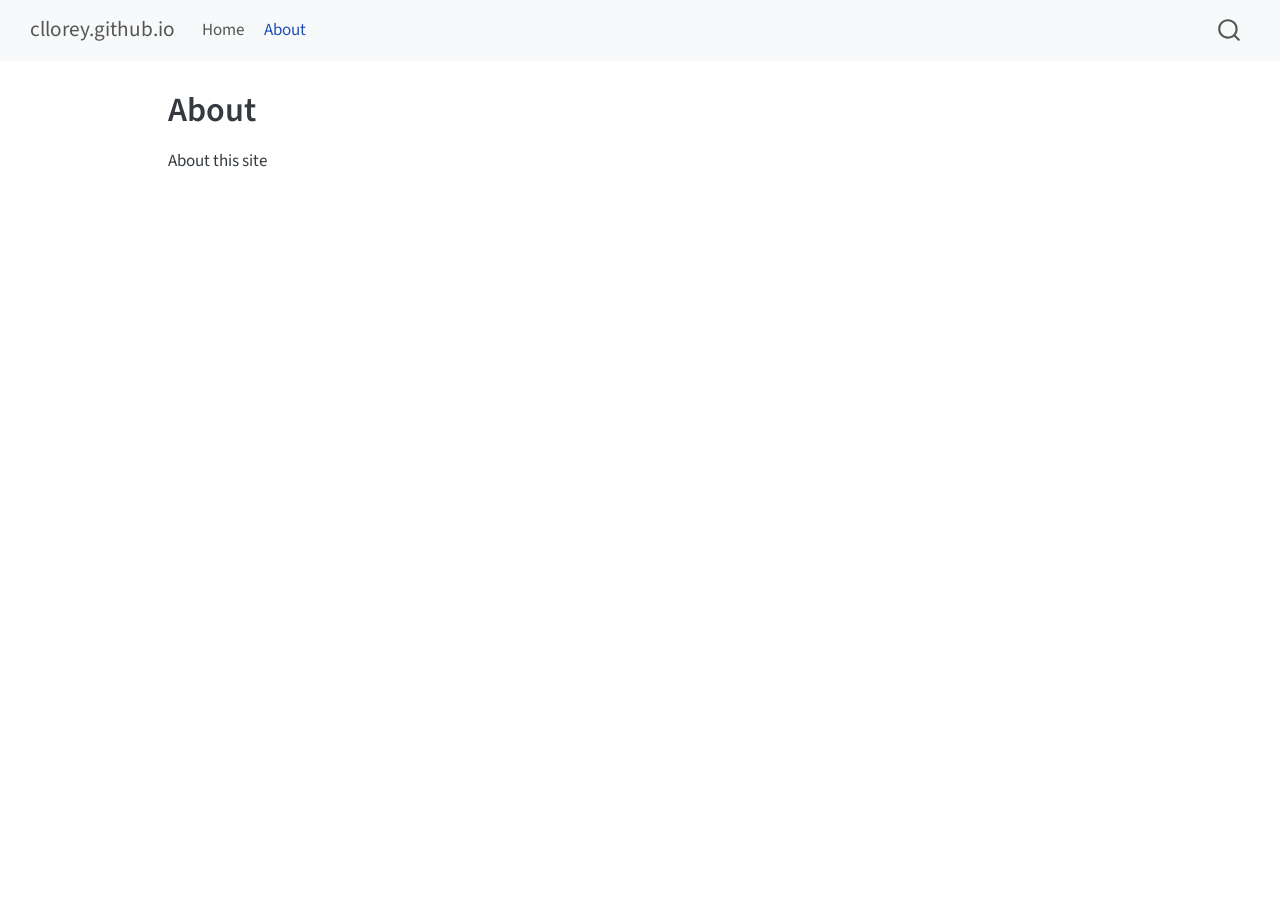
==== docs/about.html @ 2ea2711a "initial site files" ====
<!DOCTYPE html>
<html xmlns="http://www.w3.org/1999/xhtml" lang="en" xml:lang="en"><head>

<meta charset="utf-8">
<meta name="generator" content="quarto-1.10.18">

<meta name="viewport" content="width=device-width, initial-scale=1.0, user-scalable=yes">


<title>About – cllorey.github.io</title>
<style>
/* Default styles provided by pandoc.
** See https://pandoc.org/MANUAL.html#variables-for-html for config info.
*/
span.smallcaps{font-variant: small-caps;}
div.columns{display: flex; gap: 1.5em;}
div.column{flex: auto;}
@media screen {
div.columns{gap: min(4vw, 1.5em);}
div.column{overflow-x: auto;}
}
div.hanging-indent{margin-left: 1.5em; text-indent: -1.5em;}
ul.task-list{list-style: none;}
ul.task-list li input[type="checkbox"] {
  width: 0.8em;
  margin: 0 0.8em 0.2em -1em; /* quarto-specific, see https://github.com/quarto-dev/quarto-cli/issues/4556 */ 
  vertical-align: middle;
}
</style>


<script src="site_libs/quarto-nav/quarto-nav.js"></script>
<script src="site_libs/quarto-nav/headroom.min.js"></script>
<script src="site_libs/clipboard/clipboard.min.js"></script>
<script src="site_libs/quarto-search/autocomplete.umd.js"></script>
<script src="site_libs/quarto-search/fuse.min.js"></script>
<script src="site_libs/quarto-search/quarto-search.js"></script>
<meta name="quarto:offset" content="./">
<script src="site_libs/quarto-html/quarto.js" type="module"></script>
<script src="site_libs/quarto-html/tabsets/tabsets.js" type="module"></script>
<script src="site_libs/quarto-html/popper.min.js"></script>
<script src="site_libs/quarto-html/tippy.umd.min.js"></script>
<script src="site_libs/quarto-html/anchor.min.js"></script>
<link href="site_libs/quarto-html/tippy.css" rel="stylesheet">
<link href="site_libs/quarto-html/quarto-syntax-highlighting-64a204ab8560d761af7679ceaba22944.css" rel="stylesheet" id="quarto-text-highlighting-styles">
<script src="site_libs/bootstrap/bootstrap.min.js"></script>
<link href="site_libs/bootstrap/bootstrap-icons.css" rel="stylesheet">
<link href="site_libs/bootstrap/bootstrap-445b8638c3d06994fee0907d791121c4.min.css" rel="stylesheet" append-hash="true" id="quarto-bootstrap" data-mode="light">
<script id="quarto-search-options" type="application/json">{
  "location": "navbar",
  "copy-button": false,
  "collapse-after": 3,
  "panel-placement": "end",
  "type": "overlay",
  "limit": 50,
  "keyboard-shortcut": [
    "f",
    "/",
    "s"
  ],
  "show-item-context": false,
  "language": {
    "search-no-results-text": "No results",
    "search-matching-documents-text": "matching documents",
    "search-copy-link-title": "Copy link to search",
    "search-hide-matches-text": "Hide additional matches",
    "search-more-match-text": "more match in this document",
    "search-more-matches-text": "more matches in this document",
    "search-clear-button-title": "Clear",
    "search-text-placeholder": "",
    "search-detached-cancel-button-title": "Cancel",
    "search-submit-button-title": "Submit",
    "search-label": "Search"
  }
}</script>


<link rel="stylesheet" href="styles.css">
</head>

<body class="nav-fixed quarto-light">

<div id="quarto-search-results"></div>
  <header id="quarto-header" class="headroom fixed-top">
    <nav class="navbar navbar-expand-lg " data-bs-theme="dark">
      <div class="navbar-container container-fluid">
      <div class="navbar-brand-container mx-auto">
    <a class="navbar-brand" href="./index.html">
    <span class="navbar-title">cllorey.github.io</span>
    </a>
  </div>
            <div id="quarto-search" class="" title="Search"></div>
          <button class="navbar-toggler" type="button" data-bs-toggle="collapse" data-bs-target="#navbarCollapse" aria-controls="navbarCollapse" role="menu" aria-expanded="false" aria-label="Toggle navigation" onclick="if (window.quartoToggleHeadroom) { window.quartoToggleHeadroom(); }">
  <span class="navbar-toggler-icon"></span>
</button>
          <div class="collapse navbar-collapse" id="navbarCollapse">
            <ul class="navbar-nav navbar-nav-scroll me-auto">
  <li class="nav-item">
    <a class="nav-link" href="./index.html"> 
<span class="menu-text">Home</span></a>
  </li>  
  <li class="nav-item">
    <a class="nav-link active" href="./about.html" aria-current="page"> 
<span class="menu-text">About</span></a>
  </li>  
</ul>
          </div> <!-- /navcollapse -->
            <div class="quarto-navbar-tools">
</div>
      </div> <!-- /container-fluid -->
    </nav>
</header>
<!-- content -->
<div id="quarto-content" class="quarto-container page-columns page-rows-contents page-layout-article page-navbar">
<!-- sidebar -->
<!-- margin-sidebar -->
    <div id="quarto-margin-sidebar" class="sidebar margin-sidebar zindex-bottom">
        
    </div>
<!-- main -->
<main class="content" id="quarto-document-content">

<header id="title-block-header" class="quarto-title-block default">
<div class="quarto-title">
<h1 class="title">About</h1>
</div>



<div class="quarto-title-meta">

    
  
    
  </div>
  


</header>


<p>About this site</p>



</main> <!-- /main -->
<script id="quarto-html-after-body" type="application/javascript">
  window.document.addEventListener("DOMContentLoaded", function (event) {
    const icon = "";
    const anchorJS = new window.AnchorJS();
    anchorJS.options = {
      placement: 'right',
      icon: icon
    };
    anchorJS.add('.anchored');
    const isCodeAnnotation = (el) => {
      for (const clz of el.classList) {
        if (clz.startsWith('code-annotation-')) {                     
          return true;
        }
      }
      return false;
    }
    const onCopySuccess = function(e) {
      // button target
      const button = e.trigger;
      // don't keep focus
      button.blur();
      // flash "checked"
      button.classList.add('code-copy-button-checked');
      var currentTitle = button.getAttribute("title");
      button.setAttribute("title", "Copied!");
      let tooltip;
      if (window.bootstrap) {
        button.setAttribute("data-bs-toggle", "tooltip");
        button.setAttribute("data-bs-placement", "left");
        button.setAttribute("data-bs-title", "Copied!");
        tooltip = new bootstrap.Tooltip(button, 
          { trigger: "manual", 
            customClass: "code-copy-button-tooltip",
            offset: [0, -8]});
        tooltip.show();    
      }
      setTimeout(function() {
        if (tooltip) {
          tooltip.hide();
          button.removeAttribute("data-bs-title");
          button.removeAttribute("data-bs-toggle");
          button.removeAttribute("data-bs-placement");
        }
        button.setAttribute("title", currentTitle);
        button.classList.remove('code-copy-button-checked');
      }, 1000);
      // clear code selection
      e.clearSelection();
    }
    const getTextToCopy = function(trigger) {
      const outerScaffold = trigger.parentElement.cloneNode(true);
      const codeEl = outerScaffold.querySelector('code');
      for (const childEl of codeEl.children) {
        if (isCodeAnnotation(childEl)) {
          childEl.remove();
        }
      }
      return codeEl.innerText;
    }
    const clipboard = new window.ClipboardJS('.code-copy-button:not([data-in-quarto-modal])', {
      text: getTextToCopy
    });
    clipboard.on('success', onCopySuccess);
    if (window.document.getElementById('quarto-embedded-source-code-modal')) {
      const clipboardModal = new window.ClipboardJS('.code-copy-button[data-in-quarto-modal]', {
        text: getTextToCopy,
        container: window.document.getElementById('quarto-embedded-source-code-modal')
      });
      clipboardModal.on('success', onCopySuccess);
    }
      var localhostRegex = new RegExp(/^(?:http|https):\/\/localhost\:?[0-9]*\//);
      var mailtoRegex = new RegExp(/^mailto:/);
        var filterRegex = new RegExp('/' + window.location.host + '/');
      var isInternal = (href) => {
          return filterRegex.test(href) || localhostRegex.test(href) || mailtoRegex.test(href);
      }
      // Inspect non-navigation links and adorn them if external
     var links = window.document.querySelectorAll('a[href]:not(.nav-link):not(.navbar-brand):not(.toc-action):not(.sidebar-link):not(.sidebar-item-toggle):not(.pagination-link):not(.no-external):not([aria-hidden]):not(.dropdown-item):not(.quarto-navigation-tool):not(.about-link)');
      for (var i=0; i<links.length; i++) {
        const link = links[i];
        if (!isInternal(link.href)) {
          // undo the damage that might have been done by quarto-nav.js in the case of
          // links that we want to consider external
          if (link.dataset.originalHref !== undefined) {
            link.href = link.dataset.originalHref;
          }
        }
      }
    function tippyHover(el, contentFn, onTriggerFn, onUntriggerFn) {
      const config = {
        allowHTML: true,
        maxWidth: 500,
        delay: 100,
        arrow: false,
        appendTo: function(el) {
            return el.parentElement;
        },
        interactive: true,
        interactiveBorder: 10,
        theme: 'quarto',
        placement: 'bottom-start',
      };
      if (contentFn) {
        config.content = contentFn;
      }
      if (onTriggerFn) {
        config.onTrigger = onTriggerFn;
      }
      if (onUntriggerFn) {
        config.onUntrigger = onUntriggerFn;
      }
      window.tippy(el, config); 
    }
    const noterefs = window.document.querySelectorAll('a[role="doc-noteref"]');
    for (var i=0; i<noterefs.length; i++) {
      const ref = noterefs[i];
      tippyHover(ref, function() {
        // use id or data attribute instead here
        let href = ref.getAttribute('data-footnote-href') || ref.getAttribute('href');
        try { href = new URL(href).hash; } catch {}
        const id = href.replace(/^#\/?/, "");
        const note = window.document.getElementById(id);
        if (note) {
          return note.innerHTML;
        } else {
          return "";
        }
      });
    }
    const xrefs = window.document.querySelectorAll('a.quarto-xref');
    const processXRef = (id, note) => {
      // Strip column container classes
      const stripColumnClz = (el) => {
        el.classList.remove("page-full", "page-columns");
        if (el.children) {
          for (const child of el.children) {
            stripColumnClz(child);
          }
        }
      }
      stripColumnClz(note)
      if (id === null || id.startsWith('sec-')) {
        // Special case sections, only their first couple elements
        const container = document.createElement("div");
        if (note.children && note.children.length > 2) {
          container.appendChild(note.children[0].cloneNode(true));
          for (let i = 1; i < note.children.length; i++) {
            const child = note.children[i];
            if (child.tagName === "P" && child.innerText === "") {
              continue;
            } else {
              container.appendChild(child.cloneNode(true));
              break;
            }
          }
          if (window.Quarto?.typesetMath) {
            window.Quarto.typesetMath(container);
          }
          return container.innerHTML
        } else {
          if (window.Quarto?.typesetMath) {
            window.Quarto.typesetMath(note);
          }
          return note.innerHTML;
        }
      } else {
        // Remove any anchor links if they are present
        const anchorLink = note.querySelector('a.anchorjs-link');
        if (anchorLink) {
          anchorLink.remove();
        }
        if (window.Quarto?.typesetMath) {
          window.Quarto.typesetMath(note);
        }
        if (note.classList.contains("callout")) {
          return note.outerHTML;
        } else {
          return note.innerHTML;
        }
      }
    }
    for (var i=0; i<xrefs.length; i++) {
      const xref = xrefs[i];
      tippyHover(xref, undefined, function(instance) {
        instance.disable();
        let url = xref.getAttribute('href');
        let hash = undefined; 
        if (url.startsWith('#')) {
          hash = url;
        } else {
          try { hash = new URL(url).hash; } catch {}
        }
        if (hash) {
          const id = hash.replace(/^#\/?/, "");
          const note = window.document.getElementById(id);
          if (note !== null) {
            try {
              const html = processXRef(id, note.cloneNode(true));
              instance.setContent(html);
            } finally {
              instance.enable();
              instance.show();
            }
          } else {
            // See if we can fetch this
            fetch(url.split('#')[0])
            .then(res => res.text())
            .then(html => {
              const parser = new DOMParser();
              const htmlDoc = parser.parseFromString(html, "text/html");
              const note = htmlDoc.getElementById(id);
              if (note !== null) {
                const html = processXRef(id, note);
                instance.setContent(html);
              } 
            }).finally(() => {
              instance.enable();
              instance.show();
            });
          }
        } else {
          // See if we can fetch a full url (with no hash to target)
          // This is a special case and we should probably do some content thinning / targeting
          fetch(url)
          .then(res => res.text())
          .then(html => {
            const parser = new DOMParser();
            const htmlDoc = parser.parseFromString(html, "text/html");
            const note = htmlDoc.querySelector('main.content');
            if (note !== null) {
              // This should only happen for chapter cross references
              // (since there is no id in the URL)
              // remove the first header
              if (note.children.length > 0 && note.children[0].tagName === "HEADER") {
                note.children[0].remove();
              }
              const html = processXRef(null, note);
              instance.setContent(html);
            } 
          }).finally(() => {
            instance.enable();
            instance.show();
          });
        }
      }, function(instance) {
      });
    }
        let selectedAnnoteEl;
        const selectorForAnnotation = ( cell, annotation) => {
          let cellAttr = 'data-code-cell="' + cell + '"';
          let lineAttr = 'data-code-annotation="' +  annotation + '"';
          const selector = 'span[' + cellAttr + '][' + lineAttr + ']';
          return selector;
        }
        const selectCodeLines = (annoteEl) => {
          const doc = window.document;
          const targetCell = annoteEl.getAttribute("data-target-cell");
          const targetAnnotation = annoteEl.getAttribute("data-target-annotation");
          const annoteSpan = window.document.querySelector(selectorForAnnotation(targetCell, targetAnnotation));
          const lines = annoteSpan.getAttribute("data-code-lines").split(",");
          const lineIds = lines.map((line) => {
            return targetCell + "-" + line;
          })
          let top = null;
          let height = null;
          let parent = null;
          if (lineIds.length > 0) {
              //compute the position of the single el (top and bottom and make a div)
              const el = window.document.getElementById(lineIds[0]);
              top = el.offsetTop;
              height = el.offsetHeight;
              parent = el.parentElement.parentElement;
            if (lineIds.length > 1) {
              const lastEl = window.document.getElementById(lineIds[lineIds.length - 1]);
              const bottom = lastEl.offsetTop + lastEl.offsetHeight;
              height = bottom - top;
            }
            if (top !== null && height !== null && parent !== null) {
              // cook up a div (if necessary) and position it 
              let div = window.document.getElementById("code-annotation-line-highlight");
              if (div === null) {
                div = window.document.createElement("div");
                div.setAttribute("id", "code-annotation-line-highlight");
                div.style.position = 'absolute';
                parent.appendChild(div);
              }
              div.style.top = top - 2 + "px";
              div.style.height = height + 4 + "px";
              div.style.left = 0;
              let gutterDiv = window.document.getElementById("code-annotation-line-highlight-gutter");
              if (gutterDiv === null) {
                gutterDiv = window.document.createElement("div");
                gutterDiv.setAttribute("id", "code-annotation-line-highlight-gutter");
                gutterDiv.style.position = 'absolute';
                const codeCell = window.document.getElementById(targetCell);
                const gutter = codeCell.querySelector('.code-annotation-gutter');
                gutter.appendChild(gutterDiv);
              }
              gutterDiv.style.top = top - 2 + "px";
              gutterDiv.style.height = height + 4 + "px";
            }
            selectedAnnoteEl = annoteEl;
          }
        };
        const unselectCodeLines = () => {
          const elementsIds = ["code-annotation-line-highlight", "code-annotation-line-highlight-gutter"];
          elementsIds.forEach((elId) => {
            const div = window.document.getElementById(elId);
            if (div) {
              div.remove();
            }
          });
          selectedAnnoteEl = undefined;
        };
          // Handle positioning of the toggle
      window.addEventListener(
        "resize",
        throttle(() => {
          elRect = undefined;
          if (selectedAnnoteEl) {
            selectCodeLines(selectedAnnoteEl);
          }
        }, 10)
      );
      function throttle(fn, ms) {
      let throttle = false;
      let timer;
        return (...args) => {
          if(!throttle) { // first call gets through
              fn.apply(this, args);
              throttle = true;
          } else { // all the others get throttled
              if(timer) clearTimeout(timer); // cancel #2
              timer = setTimeout(() => {
                fn.apply(this, args);
                timer = throttle = false;
              }, ms);
          }
        };
      }
        // Attach click handler to the DT
        const annoteDls = window.document.querySelectorAll('dt[data-target-cell]');
        for (const annoteDlNode of annoteDls) {
          annoteDlNode.addEventListener('click', (event) => {
            const clickedEl = event.target;
            if (clickedEl !== selectedAnnoteEl) {
              unselectCodeLines();
              const activeEl = window.document.querySelector('dt[data-target-cell].code-annotation-active');
              if (activeEl) {
                activeEl.classList.remove('code-annotation-active');
              }
              selectCodeLines(clickedEl);
              clickedEl.classList.add('code-annotation-active');
            } else {
              // Unselect the line
              unselectCodeLines();
              clickedEl.classList.remove('code-annotation-active');
            }
          });
        }
    const findCites = (el) => {
      const parentEl = el.parentElement;
      if (parentEl) {
        const cites = parentEl.dataset.cites;
        if (cites) {
          return {
            el,
            cites: cites.split(' ')
          };
        } else {
          return findCites(el.parentElement)
        }
      } else {
        return undefined;
      }
    };
    var bibliorefs = window.document.querySelectorAll('a[role="doc-biblioref"]');
    for (var i=0; i<bibliorefs.length; i++) {
      const ref = bibliorefs[i];
      const citeInfo = findCites(ref);
      if (citeInfo) {
        tippyHover(citeInfo.el, function() {
          var popup = window.document.createElement('div');
          citeInfo.cites.forEach(function(cite) {
            var citeDiv = window.document.createElement('div');
            citeDiv.classList.add('hanging-indent');
            citeDiv.classList.add('csl-entry');
            var biblioDiv = window.document.getElementById('ref-' + cite);
            if (biblioDiv) {
              citeDiv.innerHTML = biblioDiv.innerHTML;
            }
            popup.appendChild(citeDiv);
          });
          return popup.innerHTML;
        });
      }
    }
  });
  </script>
</div> <!-- /content -->




</body></html>
---- docs/site_libs/quarto-html/tippy.css ----
.tippy-box[data-animation=fade][data-state=hidden]{opacity:0}[data-tippy-root]{max-width:calc(100vw - 10px)}.tippy-box{position:relative;background-color:#333;color:#fff;border-radius:4px;font-size:14px;line-height:1.4;white-space:normal;outline:0;transition-property:transform,visibility,opacity}.tippy-box[data-placement^=top]>.tippy-arrow{bottom:0}.tippy-box[data-placement^=top]>.tippy-arrow:before{bottom:-7px;left:0;border-width:8px 8px 0;border-top-color:initial;transform-origin:center top}.tippy-box[data-placement^=bottom]>.tippy-arrow{top:0}.tippy-box[data-placement^=bottom]>.tippy-arrow:before{top:-7px;left:0;border-width:0 8px 8px;border-bottom-color:initial;transform-origin:center bottom}.tippy-box[data-placement^=left]>.tippy-arrow{right:0}.tippy-box[data-placement^=left]>.tippy-arrow:before{border-width:8px 0 8px 8px;border-left-color:initial;right:-7px;transform-origin:center left}.tippy-box[data-placement^=right]>.tippy-arrow{left:0}.tippy-box[data-placement^=right]>.tippy-arrow:before{left:-7px;border-width:8px 8px 8px 0;border-right-color:initial;transform-origin:center right}.tippy-box[data-inertia][data-state=visible]{transition-timing-function:cubic-bezier(.54,1.5,.38,1.11)}.tippy-arrow{width:16px;height:16px;color:#333}.tippy-arrow:before{content:"";position:absolute;border-color:transparent;border-style:solid}.tippy-content{position:relative;padding:5px 9px;z-index:1}
---- docs/site_libs/quarto-html/quarto-syntax-highlighting-64a204ab8560d761af7679ceaba22944.css ----
/* quarto syntax highlight colors */
:root {
  --quarto-hl-ot-color: #003B4F;
  --quarto-hl-at-color: #657422;
  --quarto-hl-ss-color: #20794D;
  --quarto-hl-an-color: #5E5E5E;
  --quarto-hl-fu-color: #4758AB;
  --quarto-hl-st-color: #20794D;
  --quarto-hl-cf-color: #003B4F;
  --quarto-hl-op-color: #5E5E5E;
  --quarto-hl-er-color: #AD0000;
  --quarto-hl-bn-color: #AD0000;
  --quarto-hl-al-color: #AD0000;
  --quarto-hl-va-color: #111111;
  --quarto-hl-bu-color: inherit;
  --quarto-hl-ex-color: inherit;
  --quarto-hl-pp-color: #AD0000;
  --quarto-hl-in-color: #5E5E5E;
  --quarto-hl-vs-color: #20794D;
  --quarto-hl-wa-color: #5E5E5E;
  --quarto-hl-do-color: #5E5E5E;
  --quarto-hl-im-color: #00769E;
  --quarto-hl-ch-color: #20794D;
  --quarto-hl-dt-color: #AD0000;
  --quarto-hl-fl-color: #AD0000;
  --quarto-hl-co-color: #5E5E5E;
  --quarto-hl-cv-color: #5E5E5E;
  --quarto-hl-cn-color: #8f5902;
  --quarto-hl-sc-color: #5E5E5E;
  --quarto-hl-dv-color: #AD0000;
  --quarto-hl-kw-color: #003B4F;
}

/* other quarto variables */
:root {
  --quarto-font-monospace: SFMono-Regular, Menlo, Monaco, Consolas, "Liberation Mono", "Courier New", monospace;
}

/* syntax highlight based on Pandoc's rules */
pre > code.sourceCode > span {
  color: #003B4F;
}

code.sourceCode > span {
  color: #003B4F;
}

div.sourceCode,
div.sourceCode pre.sourceCode {
  color: #003B4F;
}

/* Normal */
code span {
  color: #003B4F;
}

/* Alert */
code span.al {
  color: #AD0000;
  font-style: inherit;
}

/* Annotation */
code span.an {
  color: #5E5E5E;
  font-style: inherit;
}

/* Attribute */
code span.at {
  color: #657422;
  font-style: inherit;
}

/* BaseN */
code span.bn {
  color: #AD0000;
  font-style: inherit;
}

/* BuiltIn */
code span.bu {
  font-style: inherit;
}

/* ControlFlow */
code span.cf {
  color: #003B4F;
  font-weight: bold;
  font-style: inherit;
}

/* Char */
code span.ch {
  color: #20794D;
  font-style: inherit;
}

/* Constant */
code span.cn {
  color: #8f5902;
  font-style: inherit;
}

/* Comment */
code span.co {
  color: #5E5E5E;
  font-style: inherit;
}

/* CommentVar */
code span.cv {
  color: #5E5E5E;
  font-style: italic;
}

/* Documentation */
code span.do {
  color: #5E5E5E;
  font-style: italic;
}

/* DataType */
code span.dt {
  color: #AD0000;
  font-style: inherit;
}

/* DecVal */
code span.dv {
  color: #AD0000;
  font-style: inherit;
}

/* Error */
code span.er {
  color: #AD0000;
  font-style: inherit;
}

/* Extension */
code span.ex {
  font-style: inherit;
}

/* Float */
code span.fl {
  color: #AD0000;
  font-style: inherit;
}

/* Function */
code span.fu {
  color: #4758AB;
  font-style: inherit;
}

/* Import */
code span.im {
  color: #00769E;
  font-style: inherit;
}

/* Information */
code span.in {
  color: #5E5E5E;
  font-style: inherit;
}

/* Keyword */
code span.kw {
  color: #003B4F;
  font-weight: bold;
  font-style: inherit;
}

/* Operator */
code span.op {
  color: #5E5E5E;
  font-style: inherit;
}

/* Other */
code span.ot {
  color: #003B4F;
  font-style: inherit;
}

/* Preprocessor */
code span.pp {
  color: #AD0000;
  font-style: inherit;
}

/* SpecialChar */
code span.sc {
  color: #5E5E5E;
  font-style: inherit;
}

/* SpecialString */
code span.ss {
  color: #20794D;
  font-style: inherit;
}

/* String */
code span.st {
  color: #20794D;
  font-style: inherit;
}

/* Variable */
code span.va {
  color: #111111;
  font-style: inherit;
}

/* VerbatimString */
code span.vs {
  color: #20794D;
  font-style: inherit;
}

/* Warning */
code span.wa {
  color: #5E5E5E;
  font-style: italic;
}

.prevent-inlining {
  content: "</";
}

/*# sourceMappingURL=9d8d5bb603a83b8298b89080a598c93b.css.map */
---- docs/styles.css ----
/* css styles */
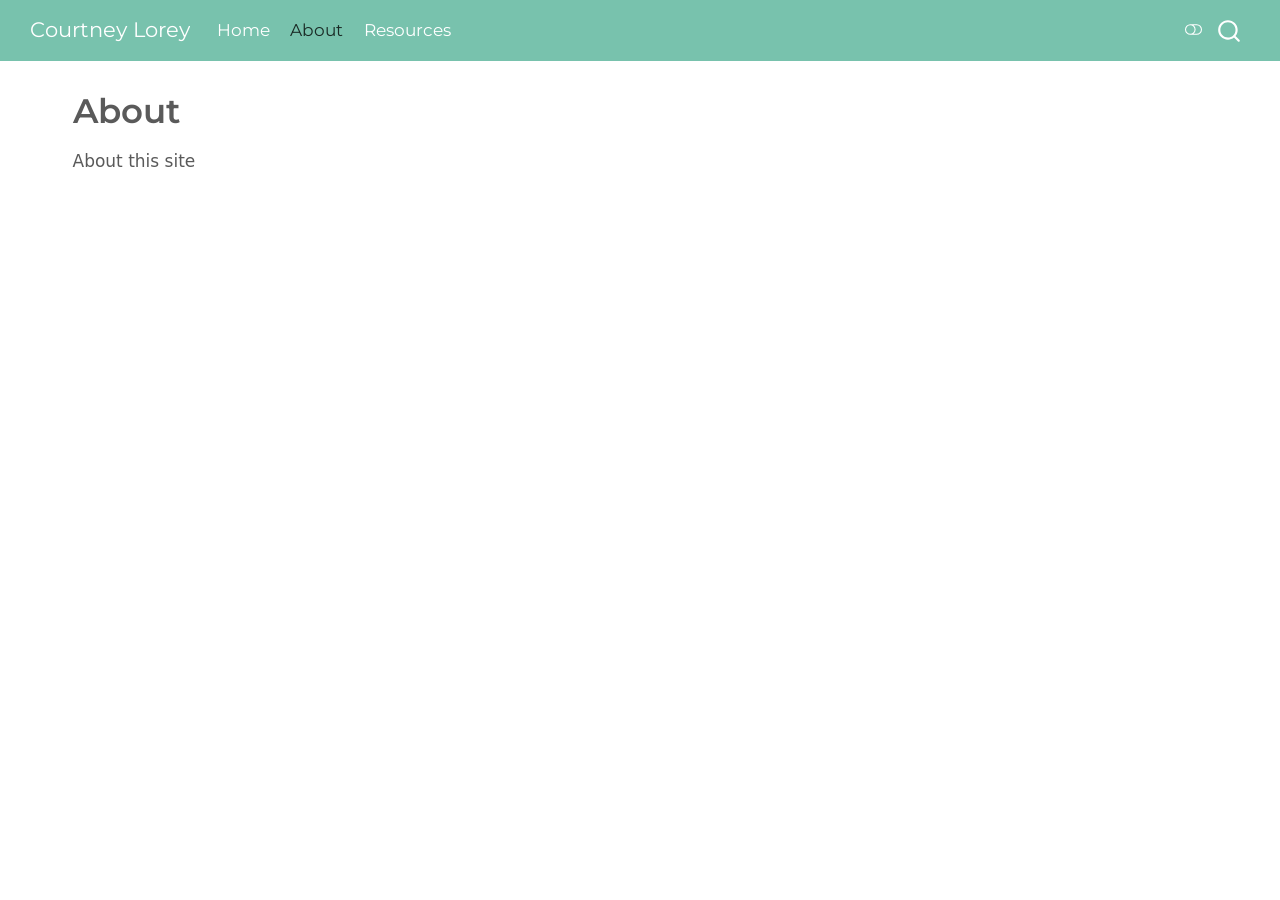
==== commit 6c0e2316: "trying to fix bugs" ====
--- a/docs/about.html
+++ b/docs/about.html
@@ -7,7 +7,7 @@
 <meta name="viewport" content="width=device-width, initial-scale=1.0, user-scalable=yes">
 
 
-<title>About – cllorey.github.io</title>
+<title>About – Courtney Lorey</title>
 <style>
 /* Default styles provided by pandoc.
 ** See https://pandoc.org/MANUAL.html#variables-for-html for config info.
@@ -42,10 +42,14 @@
 <script src="site_libs/quarto-html/tippy.umd.min.js"></script>
 <script src="site_libs/quarto-html/anchor.min.js"></script>
 <link href="site_libs/quarto-html/tippy.css" rel="stylesheet">
-<link href="site_libs/quarto-html/quarto-syntax-highlighting-64a204ab8560d761af7679ceaba22944.css" rel="stylesheet" id="quarto-text-highlighting-styles">
+<link href="site_libs/quarto-html/quarto-syntax-highlighting-64a204ab8560d761af7679ceaba22944.css" rel="stylesheet" class="quarto-color-scheme" id="quarto-text-highlighting-styles">
+<link href="site_libs/quarto-html/quarto-syntax-highlighting-dark-b85bc7c33db8c58e0ec93c3465666fed.css" rel="stylesheet" class="quarto-color-scheme quarto-color-alternate" id="quarto-text-highlighting-styles">
+<link href="site_libs/quarto-html/quarto-syntax-highlighting-64a204ab8560d761af7679ceaba22944.css" rel="stylesheet" class="quarto-color-scheme-extra" id="quarto-text-highlighting-styles">
 <script src="site_libs/bootstrap/bootstrap.min.js"></script>
 <link href="site_libs/bootstrap/bootstrap-icons.css" rel="stylesheet">
-<link href="site_libs/bootstrap/bootstrap-445b8638c3d06994fee0907d791121c4.min.css" rel="stylesheet" append-hash="true" id="quarto-bootstrap" data-mode="light">
+<link href="site_libs/bootstrap/bootstrap-496a71ca20b0deb91189619ea2a1a39c.min.css" rel="stylesheet" append-hash="true" class="quarto-color-scheme" id="quarto-bootstrap" data-mode="light">
+<link href="site_libs/bootstrap/bootstrap-dark-96f880facfb47fdc72767fb43baf3cf7.min.css" rel="stylesheet" append-hash="true" class="quarto-color-scheme quarto-color-alternate" id="quarto-bootstrap" data-mode="dark">
+<link href="site_libs/bootstrap/bootstrap-496a71ca20b0deb91189619ea2a1a39c.min.css" rel="stylesheet" append-hash="true" class="quarto-color-scheme-extra" id="quarto-bootstrap" data-mode="light">
 <script id="quarto-search-options" type="application/json">{
   "location": "navbar",
   "copy-button": false,
@@ -78,7 +82,169 @@
 <link rel="stylesheet" href="styles.css">
 </head>
 
-<body class="nav-fixed quarto-light">
+<body class="nav-fixed quarto-light"><script id="quarto-html-before-body" type="application/javascript">
+    const toggleBodyColorMode = (bsSheetEl) => {
+      const mode = bsSheetEl.getAttribute("data-mode");
+      const bodyEl = window.document.querySelector("body");
+      if (mode === "dark") {
+        bodyEl.classList.add("quarto-dark");
+        bodyEl.classList.remove("quarto-light");
+      } else {
+        bodyEl.classList.add("quarto-light");
+        bodyEl.classList.remove("quarto-dark");
+      }
+    }
+    const toggleBodyColorPrimary = () => {
+      const bsSheetEl = window.document.querySelector("link#quarto-bootstrap:not([rel=disabled-stylesheet])");
+      if (bsSheetEl) {
+        toggleBodyColorMode(bsSheetEl);
+      }
+    }
+    const setColorSchemeToggle = (alternate) => {
+      const toggles = window.document.querySelectorAll('.quarto-color-scheme-toggle');
+      for (let i=0; i < toggles.length; i++) {
+        const toggle = toggles[i];
+        if (toggle) {
+          if (alternate) {
+            toggle.classList.add("alternate");
+          } else {
+            toggle.classList.remove("alternate");
+          }
+        }
+      }
+    };
+    const toggleColorMode = (alternate) => {
+      // Switch the stylesheets
+      const primaryStylesheets = window.document.querySelectorAll('link.quarto-color-scheme:not(.quarto-color-alternate)');
+      const alternateStylesheets = window.document.querySelectorAll('link.quarto-color-scheme.quarto-color-alternate');
+      manageTransitions('#quarto-margin-sidebar .nav-link', false);
+      if (alternate) {
+        // note: dark is layered on light, we don't disable primary!
+        enableStylesheet(alternateStylesheets);
+        for (const sheetNode of alternateStylesheets) {
+          if (sheetNode.id === "quarto-bootstrap") {
+            toggleBodyColorMode(sheetNode);
+          }
+        }
+      } else {
+        disableStylesheet(alternateStylesheets);
+        enableStylesheet(primaryStylesheets)
+        toggleBodyColorPrimary();
+      }
+      manageTransitions('#quarto-margin-sidebar .nav-link', true);
+      // Switch the toggles
+      setColorSchemeToggle(alternate)
+      // Hack to workaround the fact that safari doesn't
+      // properly recolor the scrollbar when toggling (#1455)
+      if (navigator.userAgent.indexOf('Safari') > 0 && navigator.userAgent.indexOf('Chrome') == -1) {
+        manageTransitions("body", false);
+        window.scrollTo(0, 1);
+        setTimeout(() => {
+          window.scrollTo(0, 0);
+          manageTransitions("body", true);
+        }, 40);
+      }
+    }
+    const disableStylesheet = (stylesheets) => {
+      for (let i=0; i < stylesheets.length; i++) {
+        const stylesheet = stylesheets[i];
+        stylesheet.rel = 'disabled-stylesheet';
+      }
+    }
+    const enableStylesheet = (stylesheets) => {
+      for (let i=0; i < stylesheets.length; i++) {
+        const stylesheet = stylesheets[i];
+        if(stylesheet.rel !== 'stylesheet') { // for Chrome, which will still FOUC without this check
+          stylesheet.rel = 'stylesheet';
+        }
+      }
+    }
+    const manageTransitions = (selector, allowTransitions) => {
+      const els = window.document.querySelectorAll(selector);
+      for (let i=0; i < els.length; i++) {
+        const el = els[i];
+        if (allowTransitions) {
+          el.classList.remove('notransition');
+        } else {
+          el.classList.add('notransition');
+        }
+      }
+    }
+    const isFileUrl = () => {
+      return window.location.protocol === 'file:';
+    }
+    const hasAlternateSentinel = () => {
+      let styleSentinel = getColorSchemeSentinel();
+      if (styleSentinel !== null) {
+        return styleSentinel === "alternate";
+      } else {
+        return false;
+      }
+    }
+    const setStyleSentinel = (alternate) => {
+      const value = alternate ? "alternate" : "default";
+      if (!isFileUrl()) {
+        window.localStorage.setItem("quarto-color-scheme", value);
+      } else {
+        localAlternateSentinel = value;
+      }
+    }
+    const getColorSchemeSentinel = () => {
+      if (!isFileUrl()) {
+        const storageValue = window.localStorage.getItem("quarto-color-scheme");
+        return storageValue != null ? storageValue : localAlternateSentinel;
+      } else {
+        return localAlternateSentinel;
+      }
+    }
+    const toggleGiscusIfUsed = (isAlternate, darkModeDefault) => {
+      const baseTheme = document.querySelector('#giscus-base-theme')?.value ?? 'light';
+      const alternateTheme = document.querySelector('#giscus-alt-theme')?.value ?? 'dark';
+      let newTheme = '';
+      if(authorPrefersDark) {
+        newTheme = isAlternate ? baseTheme : alternateTheme;
+      } else {
+        newTheme = isAlternate ? alternateTheme : baseTheme;
+      }
+      const changeGiscusTheme = () => {
+        // From: https://github.com/giscus/giscus/issues/336
+        const sendMessage = (message) => {
+          const iframe = document.querySelector('iframe.giscus-frame');
+          if (!iframe) return;
+          iframe.contentWindow.postMessage({ giscus: message }, 'https://giscus.app');
+        }
+        sendMessage({
+          setConfig: {
+            theme: newTheme
+          }
+        });
+      }
+      const isGiscussLoaded = window.document.querySelector('iframe.giscus-frame') !== null;
+      if (isGiscussLoaded) {
+        changeGiscusTheme();
+      }
+    };
+    const authorPrefersDark = false;
+    const darkModeDefault = authorPrefersDark;
+      document.querySelector('link#quarto-text-highlighting-styles.quarto-color-scheme-extra').rel = 'disabled-stylesheet';
+      document.querySelector('link#quarto-bootstrap.quarto-color-scheme-extra').rel = 'disabled-stylesheet';
+    let localAlternateSentinel = darkModeDefault ? 'alternate' : 'default';
+    // Dark / light mode switch
+    window.quartoToggleColorScheme = () => {
+      // Read the current dark / light value
+      let toAlternate = !hasAlternateSentinel();
+      toggleColorMode(toAlternate);
+      setStyleSentinel(toAlternate);
+      toggleGiscusIfUsed(toAlternate, darkModeDefault);
+      window.dispatchEvent(new Event('resize'));
+    };
+    // Switch to dark mode if need be
+    if (hasAlternateSentinel()) {
+      toggleColorMode(true);
+    } else {
+      toggleColorMode(false);
+    }
+  </script>
 
 <div id="quarto-search-results"></div>
   <header id="quarto-header" class="headroom fixed-top">
@@ -86,7 +252,7 @@
       <div class="navbar-container container-fluid">
       <div class="navbar-brand-container mx-auto">
     <a class="navbar-brand" href="./index.html">
-    <span class="navbar-title">cllorey.github.io</span>
+    <span class="navbar-title">Courtney Lorey</span>
     </a>
   </div>
             <div id="quarto-search" class="" title="Search"></div>
@@ -103,22 +269,28 @@
     <a class="nav-link active" href="./about.html" aria-current="page"> 
 <span class="menu-text">About</span></a>
   </li>  
+  <li class="nav-item">
+    <a class="nav-link" href="./resources.html"> 
+<span class="menu-text">Resources</span></a>
+  </li>  
 </ul>
           </div> <!-- /navcollapse -->
             <div class="quarto-navbar-tools">
+  <a href="" class="quarto-color-scheme-toggle quarto-navigation-tool  px-1" onclick="window.quartoToggleColorScheme(); return false;" title="Toggle dark mode"><i class="bi"></i></a>
 </div>
       </div> <!-- /container-fluid -->
     </nav>
 </header>
 <!-- content -->
-<div id="quarto-content" class="quarto-container page-columns page-rows-contents page-layout-article page-navbar">
+<div id="quarto-content" class="quarto-container page-columns page-rows-contents page-layout-full page-navbar">
 <!-- sidebar -->
 <!-- margin-sidebar -->
     <div id="quarto-margin-sidebar" class="sidebar margin-sidebar zindex-bottom">
         
     </div>
 <!-- main -->
-<main class="content" id="quarto-document-content">
+<main class="content column-page" id="quarto-document-content">
+
 
 <header id="title-block-header" class="quarto-title-block default">
 <div class="quarto-title">
@@ -127,7 +299,7 @@
 
 
 
-<div class="quarto-title-meta">
+<div class="quarto-title-meta column-page">
 
     
   
@@ -146,6 +318,19 @@
 </main> <!-- /main -->
 <script id="quarto-html-after-body" type="application/javascript">
   window.document.addEventListener("DOMContentLoaded", function (event) {
+    // Ensure there is a toggle, if there isn't float one in the top right
+    if (window.document.querySelector('.quarto-color-scheme-toggle') === null) {
+      const a = window.document.createElement('a');
+      a.classList.add('top-right');
+      a.classList.add('quarto-color-scheme-toggle');
+      a.href = "";
+      a.onclick = function() { try { window.quartoToggleColorScheme(); } catch {} return false; };
+      const i = window.document.createElement("i");
+      i.classList.add('bi');
+      a.appendChild(i);
+      window.document.body.appendChild(a);
+    }
+    setColorSchemeToggle(hasAlternateSentinel())
     const icon = "";
     const anchorJS = new window.AnchorJS();
     anchorJS.options = {
--- a/docs/site_libs/quarto-html/quarto-syntax-highlighting-dark-b85bc7c33db8c58e0ec93c3465666fed.css
+++ b/docs/site_libs/quarto-html/quarto-syntax-highlighting-dark-b85bc7c33db8c58e0ec93c3465666fed.css
@@ -0,0 +1,219 @@
+/* quarto syntax highlight colors */
+:root {
+  --quarto-hl-al-color: #f07178;
+  --quarto-hl-an-color: #d4d0ab;
+  --quarto-hl-at-color: #00e0e0;
+  --quarto-hl-bn-color: #d4d0ab;
+  --quarto-hl-bu-color: #abe338;
+  --quarto-hl-ch-color: #abe338;
+  --quarto-hl-co-color: #f8f8f2;
+  --quarto-hl-cv-color: #ffd700;
+  --quarto-hl-cn-color: #ffd700;
+  --quarto-hl-cf-color: #ffa07a;
+  --quarto-hl-dt-color: #ffa07a;
+  --quarto-hl-dv-color: #d4d0ab;
+  --quarto-hl-do-color: #f8f8f2;
+  --quarto-hl-er-color: #f07178;
+  --quarto-hl-ex-color: #00e0e0;
+  --quarto-hl-fl-color: #d4d0ab;
+  --quarto-hl-fu-color: #ffa07a;
+  --quarto-hl-im-color: #abe338;
+  --quarto-hl-in-color: #d4d0ab;
+  --quarto-hl-kw-color: #ffa07a;
+  --quarto-hl-op-color: #ffa07a;
+  --quarto-hl-ot-color: #00e0e0;
+  --quarto-hl-pp-color: #dcc6e0;
+  --quarto-hl-re-color: #00e0e0;
+  --quarto-hl-sc-color: #abe338;
+  --quarto-hl-ss-color: #abe338;
+  --quarto-hl-st-color: #abe338;
+  --quarto-hl-va-color: #00e0e0;
+  --quarto-hl-vs-color: #abe338;
+  --quarto-hl-wa-color: #dcc6e0;
+}
+
+/* other quarto variables */
+:root {
+  --quarto-font-monospace: SFMono-Regular, Menlo, Monaco, Consolas, "Liberation Mono", "Courier New", monospace;
+}
+
+/* syntax highlight based on Pandoc's rules */
+pre > code.sourceCode > span {
+  color: #f8f8f2;
+}
+
+code.sourceCode > span {
+  color: #f8f8f2;
+}
+
+div.sourceCode,
+div.sourceCode pre.sourceCode {
+  color: #f8f8f2;
+}
+
+/* Normal */
+code span {
+  color: #f8f8f2;
+}
+
+/* Alert */
+code span.al {
+  color: #f07178;
+}
+
+/* Annotation */
+code span.an {
+  color: #d4d0ab;
+}
+
+/* Attribute */
+code span.at {
+  color: #00e0e0;
+}
+
+/* BaseN */
+code span.bn {
+  color: #d4d0ab;
+}
+
+/* BuiltIn */
+code span.bu {
+  color: #abe338;
+}
+
+/* ControlFlow */
+code span.cf {
+  font-weight: bold;
+  color: #ffa07a;
+}
+
+/* Char */
+code span.ch {
+  color: #abe338;
+}
+
+/* Constant */
+code span.cn {
+  color: #ffd700;
+}
+
+/* Comment */
+code span.co {
+  font-style: italic;
+  color: #f8f8f2;
+}
+
+/* CommentVar */
+code span.cv {
+  color: #ffd700;
+}
+
+/* Documentation */
+code span.do {
+  color: #f8f8f2;
+}
+
+/* DataType */
+code span.dt {
+  color: #ffa07a;
+}
+
+/* DecVal */
+code span.dv {
+  color: #d4d0ab;
+}
+
+/* Error */
+code span.er {
+  color: #f07178;
+  text-decoration: underline;
+}
+
+/* Extension */
+code span.ex {
+  font-weight: bold;
+  color: #00e0e0;
+}
+
+/* Float */
+code span.fl {
+  color: #d4d0ab;
+}
+
+/* Function */
+code span.fu {
+  color: #ffa07a;
+}
+
+/* Import */
+code span.im {
+  color: #abe338;
+}
+
+/* Information */
+code span.in {
+  color: #d4d0ab;
+}
+
+/* Keyword */
+code span.kw {
+  font-weight: bold;
+  color: #ffa07a;
+}
+
+/* Operator */
+code span.op {
+  color: #ffa07a;
+}
+
+/* Other */
+code span.ot {
+  color: #00e0e0;
+}
+
+/* Preprocessor */
+code span.pp {
+  color: #dcc6e0;
+}
+
+/* RegionMarker */
+code span.re {
+  background-color: #f8f8f2;
+  color: #00e0e0;
+}
+
+/* SpecialChar */
+code span.sc {
+  color: #abe338;
+}
+
+/* SpecialString */
+code span.ss {
+  color: #abe338;
+}
+
+/* String */
+code span.st {
+  color: #abe338;
+}
+
+/* Variable */
+code span.va {
+  color: #00e0e0;
+}
+
+/* VerbatimString */
+code span.vs {
+  color: #abe338;
+}
+
+/* Warning */
+code span.wa {
+  color: #dcc6e0;
+}
+
+.prevent-inlining {
+  content: "</";
+}
+
+/*# sourceMappingURL=4ed8f1090dec6531da29ab00902aa718.css.map */
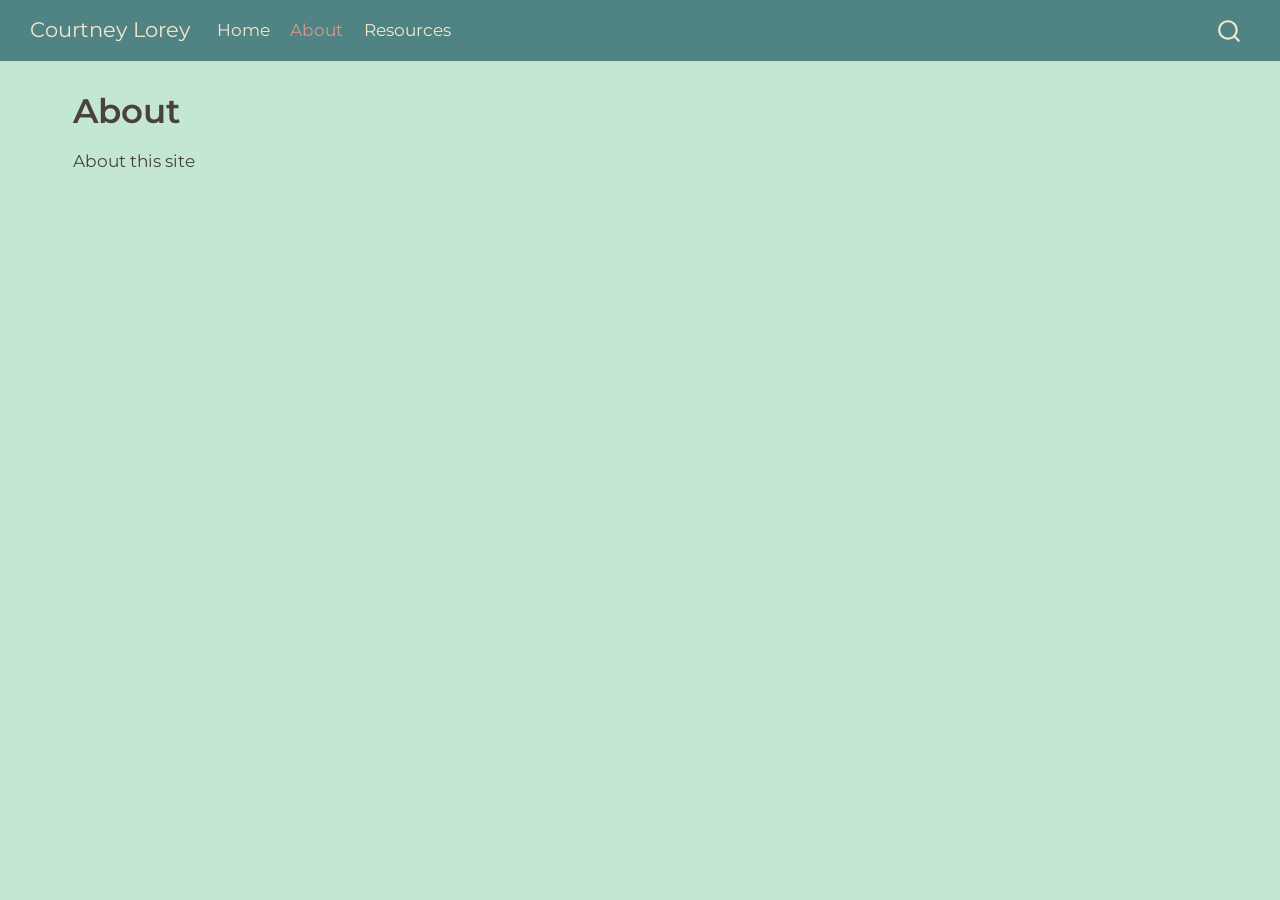
==== commit 2972ffbf: "website updates" ====
--- a/docs/about.html
+++ b/docs/about.html
@@ -42,14 +42,10 @@
 <script src="site_libs/quarto-html/tippy.umd.min.js"></script>
 <script src="site_libs/quarto-html/anchor.min.js"></script>
 <link href="site_libs/quarto-html/tippy.css" rel="stylesheet">
-<link href="site_libs/quarto-html/quarto-syntax-highlighting-64a204ab8560d761af7679ceaba22944.css" rel="stylesheet" class="quarto-color-scheme" id="quarto-text-highlighting-styles">
-<link href="site_libs/quarto-html/quarto-syntax-highlighting-dark-b85bc7c33db8c58e0ec93c3465666fed.css" rel="stylesheet" class="quarto-color-scheme quarto-color-alternate" id="quarto-text-highlighting-styles">
-<link href="site_libs/quarto-html/quarto-syntax-highlighting-64a204ab8560d761af7679ceaba22944.css" rel="stylesheet" class="quarto-color-scheme-extra" id="quarto-text-highlighting-styles">
+<link href="site_libs/quarto-html/quarto-syntax-highlighting-64a204ab8560d761af7679ceaba22944.css" rel="stylesheet" id="quarto-text-highlighting-styles">
 <script src="site_libs/bootstrap/bootstrap.min.js"></script>
 <link href="site_libs/bootstrap/bootstrap-icons.css" rel="stylesheet">
-<link href="site_libs/bootstrap/bootstrap-496a71ca20b0deb91189619ea2a1a39c.min.css" rel="stylesheet" append-hash="true" class="quarto-color-scheme" id="quarto-bootstrap" data-mode="light">
-<link href="site_libs/bootstrap/bootstrap-dark-96f880facfb47fdc72767fb43baf3cf7.min.css" rel="stylesheet" append-hash="true" class="quarto-color-scheme quarto-color-alternate" id="quarto-bootstrap" data-mode="dark">
-<link href="site_libs/bootstrap/bootstrap-496a71ca20b0deb91189619ea2a1a39c.min.css" rel="stylesheet" append-hash="true" class="quarto-color-scheme-extra" id="quarto-bootstrap" data-mode="light">
+<link href="site_libs/bootstrap/bootstrap-9ab315b68b7a0705a09bec0834306557.min.css" rel="stylesheet" append-hash="true" id="quarto-bootstrap" data-mode="light">
 <script id="quarto-search-options" type="application/json">{
   "location": "navbar",
   "copy-button": false,
@@ -79,172 +75,9 @@
 }</script>
 
 
-<link rel="stylesheet" href="styles.css">
 </head>
 
-<body class="nav-fixed quarto-light"><script id="quarto-html-before-body" type="application/javascript">
-    const toggleBodyColorMode = (bsSheetEl) => {
-      const mode = bsSheetEl.getAttribute("data-mode");
-      const bodyEl = window.document.querySelector("body");
-      if (mode === "dark") {
-        bodyEl.classList.add("quarto-dark");
-        bodyEl.classList.remove("quarto-light");
-      } else {
-        bodyEl.classList.add("quarto-light");
-        bodyEl.classList.remove("quarto-dark");
-      }
-    }
-    const toggleBodyColorPrimary = () => {
-      const bsSheetEl = window.document.querySelector("link#quarto-bootstrap:not([rel=disabled-stylesheet])");
-      if (bsSheetEl) {
-        toggleBodyColorMode(bsSheetEl);
-      }
-    }
-    const setColorSchemeToggle = (alternate) => {
-      const toggles = window.document.querySelectorAll('.quarto-color-scheme-toggle');
-      for (let i=0; i < toggles.length; i++) {
-        const toggle = toggles[i];
-        if (toggle) {
-          if (alternate) {
-            toggle.classList.add("alternate");
-          } else {
-            toggle.classList.remove("alternate");
-          }
-        }
-      }
-    };
-    const toggleColorMode = (alternate) => {
-      // Switch the stylesheets
-      const primaryStylesheets = window.document.querySelectorAll('link.quarto-color-scheme:not(.quarto-color-alternate)');
-      const alternateStylesheets = window.document.querySelectorAll('link.quarto-color-scheme.quarto-color-alternate');
-      manageTransitions('#quarto-margin-sidebar .nav-link', false);
-      if (alternate) {
-        // note: dark is layered on light, we don't disable primary!
-        enableStylesheet(alternateStylesheets);
-        for (const sheetNode of alternateStylesheets) {
-          if (sheetNode.id === "quarto-bootstrap") {
-            toggleBodyColorMode(sheetNode);
-          }
-        }
-      } else {
-        disableStylesheet(alternateStylesheets);
-        enableStylesheet(primaryStylesheets)
-        toggleBodyColorPrimary();
-      }
-      manageTransitions('#quarto-margin-sidebar .nav-link', true);
-      // Switch the toggles
-      setColorSchemeToggle(alternate)
-      // Hack to workaround the fact that safari doesn't
-      // properly recolor the scrollbar when toggling (#1455)
-      if (navigator.userAgent.indexOf('Safari') > 0 && navigator.userAgent.indexOf('Chrome') == -1) {
-        manageTransitions("body", false);
-        window.scrollTo(0, 1);
-        setTimeout(() => {
-          window.scrollTo(0, 0);
-          manageTransitions("body", true);
-        }, 40);
-      }
-    }
-    const disableStylesheet = (stylesheets) => {
-      for (let i=0; i < stylesheets.length; i++) {
-        const stylesheet = stylesheets[i];
-        stylesheet.rel = 'disabled-stylesheet';
-      }
-    }
-    const enableStylesheet = (stylesheets) => {
-      for (let i=0; i < stylesheets.length; i++) {
-        const stylesheet = stylesheets[i];
-        if(stylesheet.rel !== 'stylesheet') { // for Chrome, which will still FOUC without this check
-          stylesheet.rel = 'stylesheet';
-        }
-      }
-    }
-    const manageTransitions = (selector, allowTransitions) => {
-      const els = window.document.querySelectorAll(selector);
-      for (let i=0; i < els.length; i++) {
-        const el = els[i];
-        if (allowTransitions) {
-          el.classList.remove('notransition');
-        } else {
-          el.classList.add('notransition');
-        }
-      }
-    }
-    const isFileUrl = () => {
-      return window.location.protocol === 'file:';
-    }
-    const hasAlternateSentinel = () => {
-      let styleSentinel = getColorSchemeSentinel();
-      if (styleSentinel !== null) {
-        return styleSentinel === "alternate";
-      } else {
-        return false;
-      }
-    }
-    const setStyleSentinel = (alternate) => {
-      const value = alternate ? "alternate" : "default";
-      if (!isFileUrl()) {
-        window.localStorage.setItem("quarto-color-scheme", value);
-      } else {
-        localAlternateSentinel = value;
-      }
-    }
-    const getColorSchemeSentinel = () => {
-      if (!isFileUrl()) {
-        const storageValue = window.localStorage.getItem("quarto-color-scheme");
-        return storageValue != null ? storageValue : localAlternateSentinel;
-      } else {
-        return localAlternateSentinel;
-      }
-    }
-    const toggleGiscusIfUsed = (isAlternate, darkModeDefault) => {
-      const baseTheme = document.querySelector('#giscus-base-theme')?.value ?? 'light';
-      const alternateTheme = document.querySelector('#giscus-alt-theme')?.value ?? 'dark';
-      let newTheme = '';
-      if(authorPrefersDark) {
-        newTheme = isAlternate ? baseTheme : alternateTheme;
-      } else {
-        newTheme = isAlternate ? alternateTheme : baseTheme;
-      }
-      const changeGiscusTheme = () => {
-        // From: https://github.com/giscus/giscus/issues/336
-        const sendMessage = (message) => {
-          const iframe = document.querySelector('iframe.giscus-frame');
-          if (!iframe) return;
-          iframe.contentWindow.postMessage({ giscus: message }, 'https://giscus.app');
-        }
-        sendMessage({
-          setConfig: {
-            theme: newTheme
-          }
-        });
-      }
-      const isGiscussLoaded = window.document.querySelector('iframe.giscus-frame') !== null;
-      if (isGiscussLoaded) {
-        changeGiscusTheme();
-      }
-    };
-    const authorPrefersDark = false;
-    const darkModeDefault = authorPrefersDark;
-      document.querySelector('link#quarto-text-highlighting-styles.quarto-color-scheme-extra').rel = 'disabled-stylesheet';
-      document.querySelector('link#quarto-bootstrap.quarto-color-scheme-extra').rel = 'disabled-stylesheet';
-    let localAlternateSentinel = darkModeDefault ? 'alternate' : 'default';
-    // Dark / light mode switch
-    window.quartoToggleColorScheme = () => {
-      // Read the current dark / light value
-      let toAlternate = !hasAlternateSentinel();
-      toggleColorMode(toAlternate);
-      setStyleSentinel(toAlternate);
-      toggleGiscusIfUsed(toAlternate, darkModeDefault);
-      window.dispatchEvent(new Event('resize'));
-    };
-    // Switch to dark mode if need be
-    if (hasAlternateSentinel()) {
-      toggleColorMode(true);
-    } else {
-      toggleColorMode(false);
-    }
-  </script>
+<body class="nav-fixed quarto-light">
 
 <div id="quarto-search-results"></div>
   <header id="quarto-header" class="headroom fixed-top">
@@ -276,7 +109,6 @@
 </ul>
           </div> <!-- /navcollapse -->
             <div class="quarto-navbar-tools">
-  <a href="" class="quarto-color-scheme-toggle quarto-navigation-tool  px-1" onclick="window.quartoToggleColorScheme(); return false;" title="Toggle dark mode"><i class="bi"></i></a>
 </div>
       </div> <!-- /container-fluid -->
     </nav>
@@ -291,7 +123,6 @@
 <!-- main -->
 <main class="content column-page" id="quarto-document-content">
 
-
 <header id="title-block-header" class="quarto-title-block default">
 <div class="quarto-title">
 <h1 class="title">About</h1>
@@ -318,19 +149,6 @@
 </main> <!-- /main -->
 <script id="quarto-html-after-body" type="application/javascript">
   window.document.addEventListener("DOMContentLoaded", function (event) {
-    // Ensure there is a toggle, if there isn't float one in the top right
-    if (window.document.querySelector('.quarto-color-scheme-toggle') === null) {
-      const a = window.document.createElement('a');
-      a.classList.add('top-right');
-      a.classList.add('quarto-color-scheme-toggle');
-      a.href = "";
-      a.onclick = function() { try { window.quartoToggleColorScheme(); } catch {} return false; };
-      const i = window.document.createElement("i");
-      i.classList.add('bi');
-      a.appendChild(i);
-      window.document.body.appendChild(a);
-    }
-    setColorSchemeToggle(hasAlternateSentinel())
     const icon = "";
     const anchorJS = new window.AnchorJS();
     anchorJS.options = {
